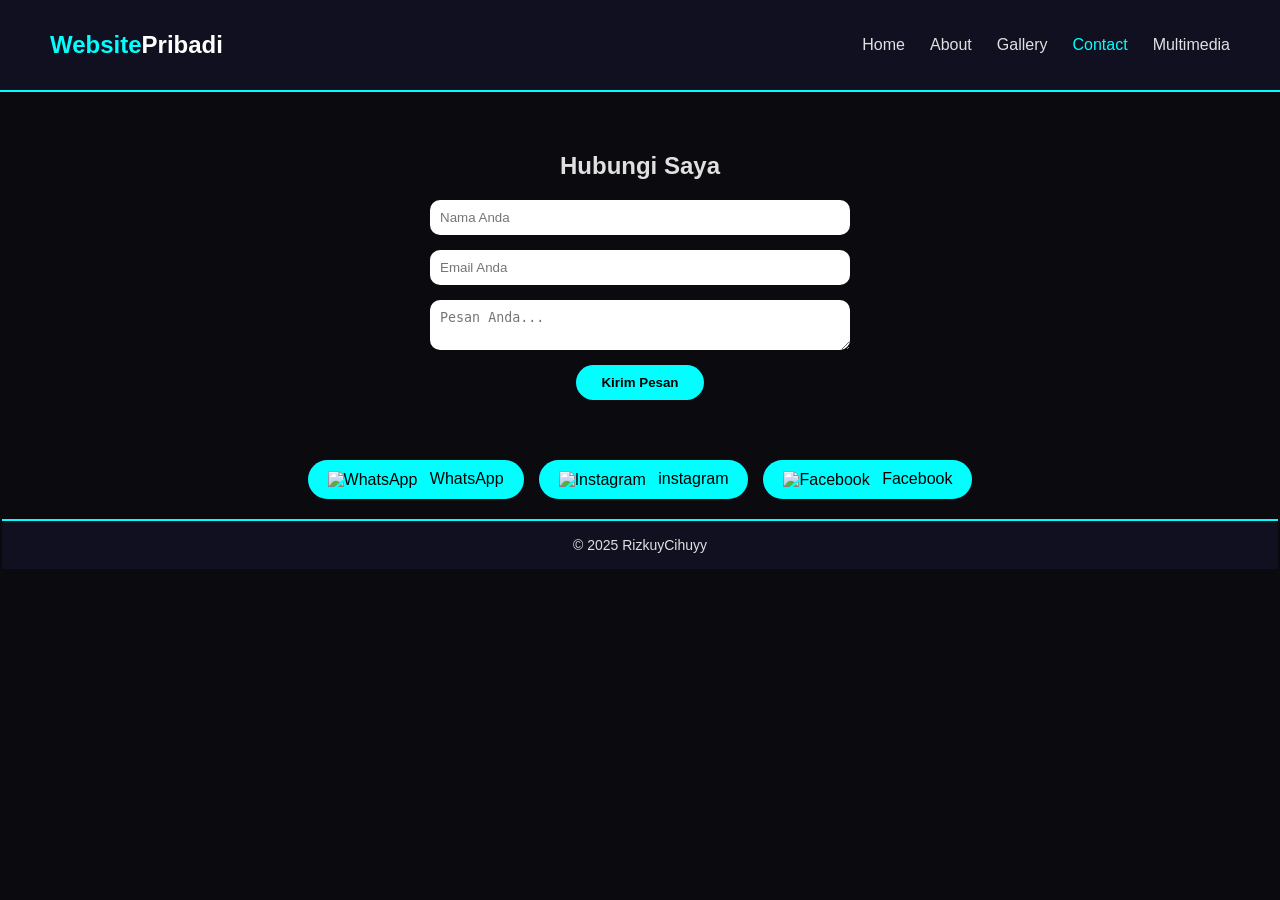
==== contact.html @ 67850385 "Add files via upload" ====
<!DOCTYPE html>
<html lang="id">
<head>
  <meta charset="UTF-8">
  <meta name="viewport" content="width=device-width, initial-scale=1.0">
  <title>Hubungi Saya</title>
  <link rel="stylesheet" href="style.css">
</head>
<body>
  <header>
    <h1 class="logo">Website<span>Pribadi</span></h1>
    <nav>
      <ul>
        <li><a href="index.html">Home</a></li>
        <li><a href="about.html">About</a></li>
        <li><a href="gallery.html">Gallery</a></li>
        <li><a href="contact.html" class="active">Contact</a></li>
        <li><a href="multimedia.html">Multimedia</a></li>
      </ul>
    </nav>
  </header>

  <section class="contact">
    <h2>Hubungi Saya</h2>
    <form action="https://formspree.io/f/mwprwzpa" method="post">
      <input type="text" name="nama" placeholder="Nama Anda" required>
      <input type="email" name="email" placeholder="Email Anda" required>
      <textarea name="pesan" placeholder="Pesan Anda..." required></textarea>
      <button type="submit">Kirim Pesan</button>
    </form>
  </section>

<!-- Tombol Media Sosial -->
  <div class="social-buttons">
    <a href="https://wa.me/6285713801412" class="btn-wa-whatssap" target="_blank">
    <img src="E:\ky\3983877 (1).png" alt="WhatsApp" height="22" style="vertical-align: middle;margin-right: 8px;">
    WhatsApp</a>


    <a href="https://instagram.com/hbjklwf" target="_blank">
    <img src="E:\ky\Instagram_logo_2022.svg.png" alt="Instagram" height="22" style="vertical-align: middle;margin-right: 8px;">
     instagram</a>


    <a href="https://facebook.com/Muhammad Rizky" target="_blank">
          <img src="E:\ky\unnamed.png" alt="Facebook" height="25" style="vertical-align: middle;margin-right: 8px;">
      Facebook</a>
  </div>


  <footer class="muah">
    <p>© 2025 RizkuyCihuyy</p>
  </footer>
</body>
</html>
---- style.css ----
body {
  font-family: 'Poppins', sans-serif;
  background-color: #0a0a0f;
  color: #e0e0e0;
  margin: 0;
  padding: 0;
}

header {
  display: flex;
  justify-content: space-between;
  align-items: center;
  background-color: #101020;
  padding: 15px 50px;
  border-bottom: 2px solid #00ffff;
}

.logo {
  color: #00ffff;
  font-size: 24px;
  font-weight: bold;
}
.logo span {
  color: #ffffff;
}

nav ul {
  list-style: none;
  display: flex;
  gap: 25px;
}
nav a {
  color: #e0e0e0;
  text-decoration: none;
  transition: 0.3s;
}
nav a:hover,
nav a.active {
  color: #00ffff;
}

.social-buttons {
  display: flex;
  justify-content: center;
  gap: 15px;
  margin: 20px;
}
.social-buttons a {
  background-color: #00ffff;
  color: #000;
  padding: 10px 20px;
  border-radius: 30px;
  text-decoration: none;
  transition: 0.3s;
}
.social-buttons a:hover {
  background-color: #007bff;
  color: white;
}

section {
  text-align: center;
  padding: 40px;
}

.gallery-container {
  display: flex;
  flex-wrap: wrap;
  justify-content: center;
  gap: 15px;
}
.gallery-container img {
  width: 200px;
  height: 150px;
  object-fit: cover;
  border: 2px solid #00ffff;
  border-radius: 10px;
  transition: transform 0.3s;
}
.gallery-container img:hover {
  transform: scale(1.1);
}

form {
  display: flex;
  flex-direction: column;
  align-items: center;
  gap: 15px;
  max-width: 400px;
  margin: auto;
}
form input, form textarea {
  width: 100%;
  padding: 10px;
  border: none;
  border-radius: 10px;
}
button {
  background-color: #00ffff;
  border: none;
  padding: 10px 25px;
  border-radius: 20px;
  cursor: pointer;
  color: #000;
  font-weight: bold;
}
button:hover {
  background-color: #007bff;
  color: white;
}

footer {
  background-color: #101020;
  text-align: center;
  border-top: 2px solid #00ffff;
  font-size: 14px;
}

.about h2 {
    text-align: center;
}

.biodata table {
    text-align: center;
}

.about dev {
      text-align: center;
}

.rawr {
  padding: 2px;
  margin: 2px;

}

.site-footer{
  padding: 2px;
  margin: 2px;
}

.muah {
  padding: 2px;
  margin: 2px;
}

.uah {
  padding: 2px;
  margin: 2px;
}
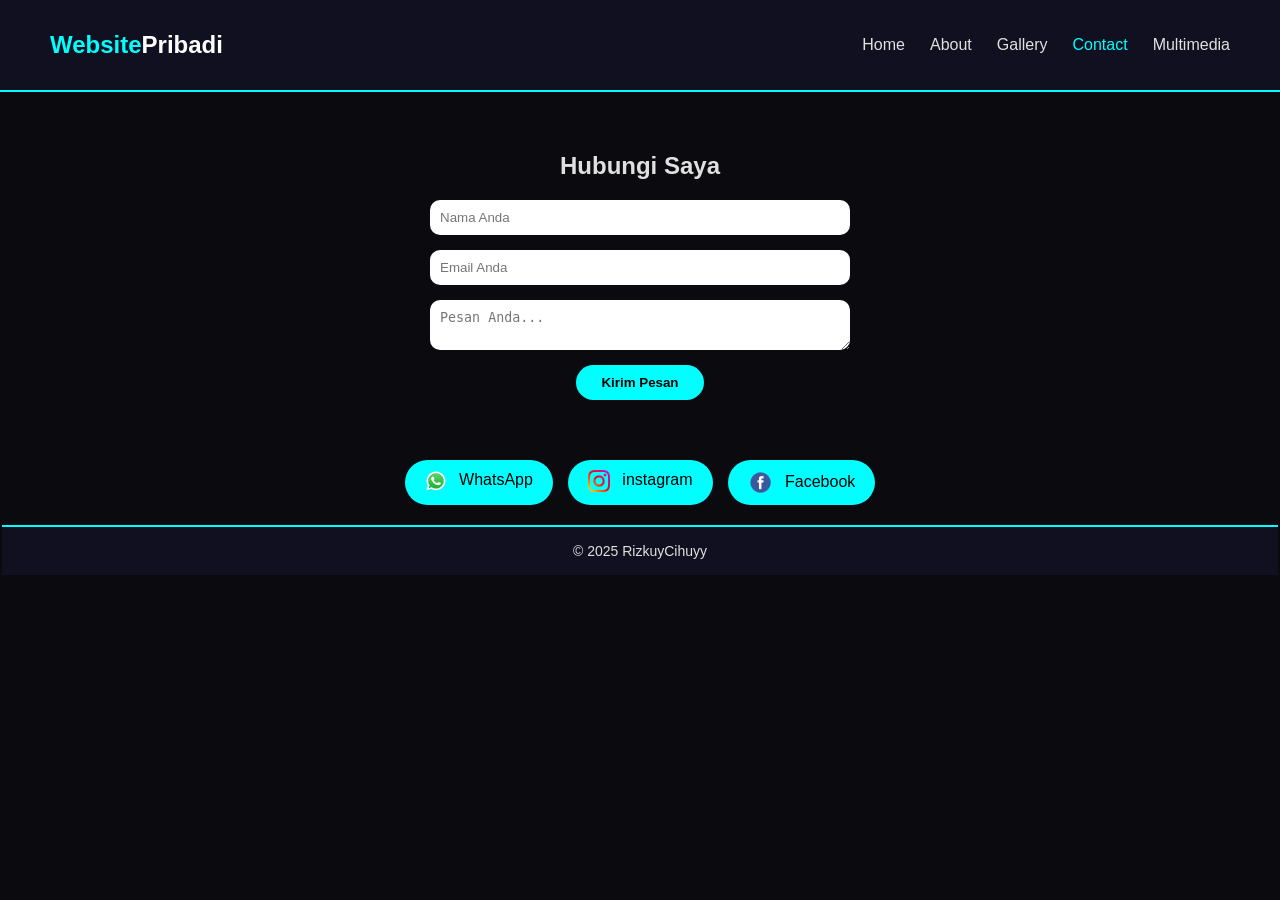
==== commit d7387833: "Update contact.html" ====
--- a/contact.html
+++ b/contact.html
@@ -33,17 +33,17 @@
 <!-- Tombol Media Sosial -->
   <div class="social-buttons">
     <a href="https://wa.me/6285713801412" class="btn-wa-whatssap" target="_blank">
-    <img src="E:\ky\3983877 (1).png" alt="WhatsApp" height="22" style="vertical-align: middle;margin-right: 8px;">
+    <img src="WhatsApp.svg.webp" alt="WhatsApp" height="22" style="vertical-align: middle;margin-right: 8px;">
     WhatsApp</a>
 
 
     <a href="https://instagram.com/hbjklwf" target="_blank">
-    <img src="E:\ky\Instagram_logo_2022.svg.png" alt="Instagram" height="22" style="vertical-align: middle;margin-right: 8px;">
+    <img src="instagram_1384063.png" alt="Instagram" height="22" style="vertical-align: middle;margin-right: 8px;">
      instagram</a>
 
 
     <a href="https://facebook.com/Muhammad Rizky" target="_blank">
-          <img src="E:\ky\unnamed.png" alt="Facebook" height="25" style="vertical-align: middle;margin-right: 8px;">
+          <img src="unnamed.png" alt="Facebook" height="25" style="vertical-align: middle;margin-right: 8px;">
       Facebook</a>
   </div>
 
@@ -52,4 +52,4 @@
     <p>© 2025 RizkuyCihuyy</p>
   </footer>
 </body>
-</html>+</html>
